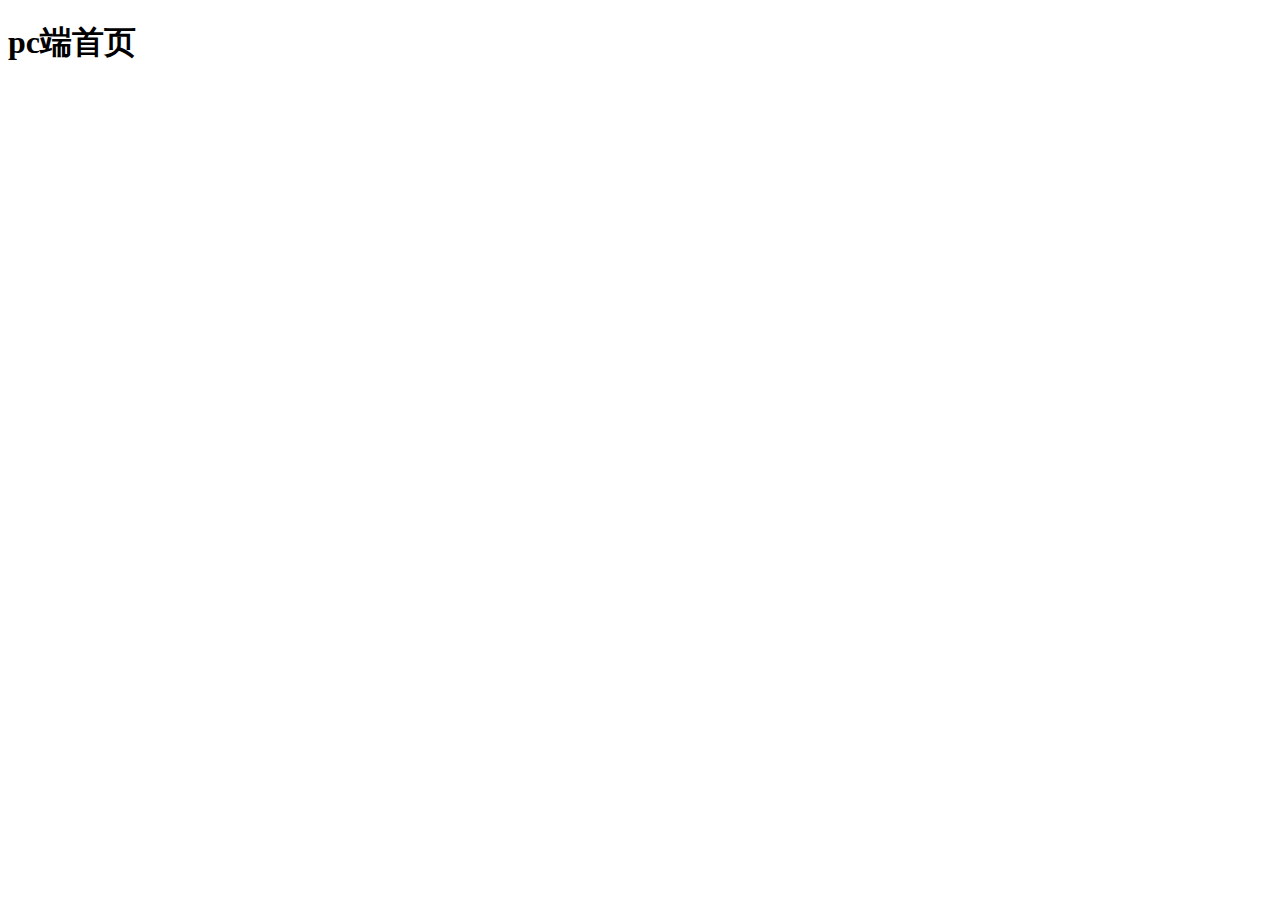
==== public/admin/index.html @ 300aac61 "乐淘初始化提交" ====
<!DOCTYPE html>
<html lang="en">
<head>
  <meta charset="UTF-8">
  <meta name="viewport" content="width=device-width, initial-scale=1.0">
  <meta http-equiv="X-UA-Compatible" content="ie=edge">
  <title>Document</title>
</head>
<body>
  <h1>pc端首页</h1>
</body>
</html>
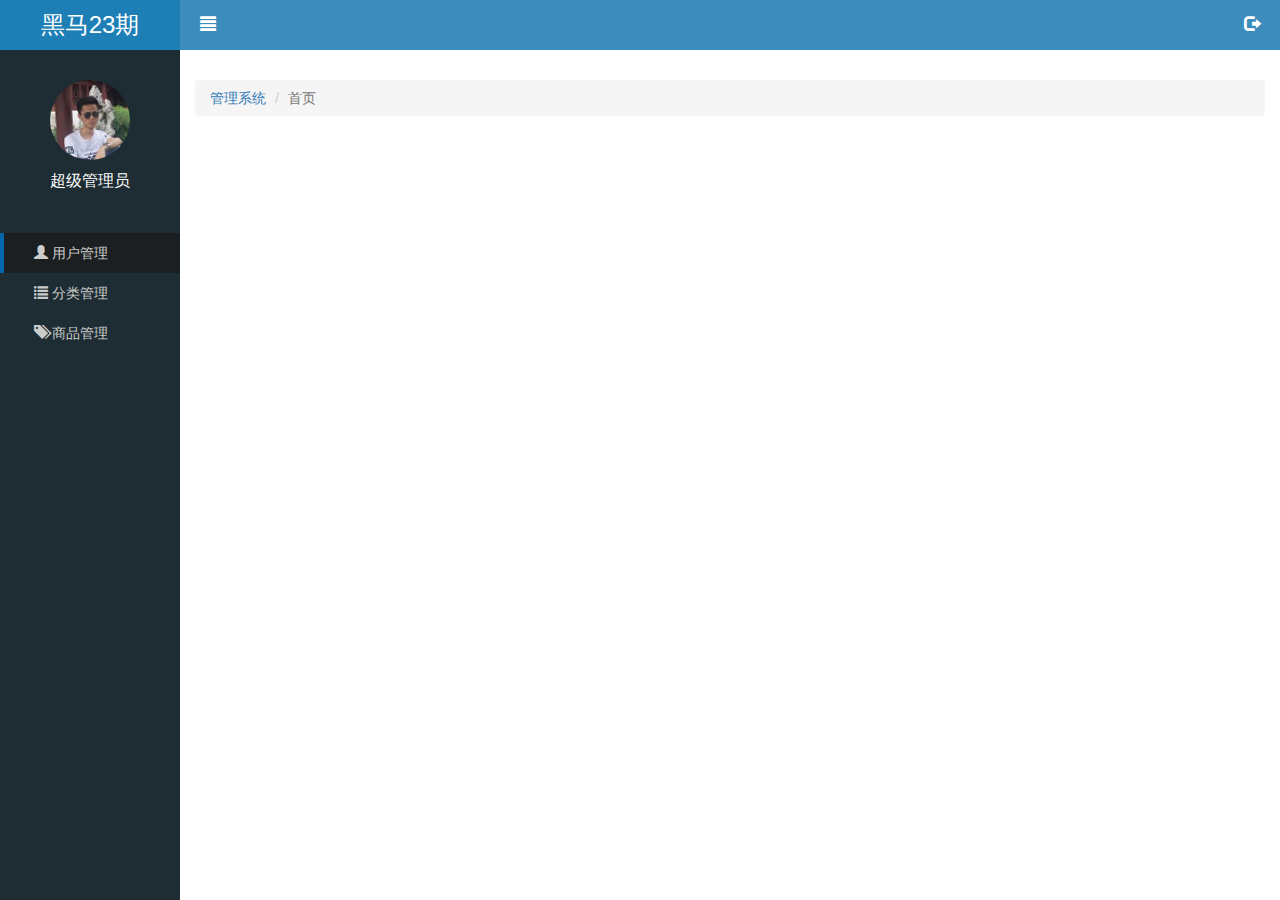
==== commit 7b4f7f82: "index" ====
--- a/public/admin/index.html
+++ b/public/admin/index.html
@@ -1,12 +1,101 @@
 <!DOCTYPE html>
 <html lang="en">
+
 <head>
-  <meta charset="UTF-8">
-  <meta name="viewport" content="width=device-width, initial-scale=1.0">
-  <meta http-equiv="X-UA-Compatible" content="ie=edge">
-  <title>Document</title>
+    <meta charset="UTF-8">
+    <meta name="viewport" content="width=device-width, initial-scale=1.0">
+    <meta http-equiv="X-UA-Compatible" content="ie=edge">
+    <title>Document</title>
+    <link rel="stylesheet" href="lib/bootstrap/css/bootstrap.css">
+    <link rel="stylesheet" href="lib/bootstrap-validator/css/bootstrapValidator.css">
+    <link rel="stylesheet" href="lib/nprogress/nprogress.css">
+    <link rel="stylesheet" href="css/content.css">
 </head>
+
 <body>
-  <h1>pc端首页</h1>
+    <div class="lt_aside">
+      <div class="brand">
+        <a href="index.html">黑马23期</a>
+      </div>
+      <div class="user">
+        <img src="images/default.jpg" alt="">
+        <p>超级管理员</p>
+      </div>
+      <div class="nav">
+        <ul>
+          <li>
+            <a class="active" href="user.html">
+              <span class="glyphicon glyphicon-user"></span>
+              <span>用户管理</span>
+            </a>
+          </li>
+          <li>
+            <a href="javascript:;">
+              <span class="glyphicon glyphicon-list"></span>
+              <span>分类管理</span>
+            </a>
+            <div class="second" style="display: none">
+              <a href="first.html">一级分类</a>
+              <a href="second.html">二级分类</a>
+            </div>
+          </li>
+          <li>
+            <a href="product.html">
+              <span class="glyphicon glyphicon-tags"></span>
+              <span>商品管理</span>
+            </a>
+          </li>
+        </ul>
+      </div>
+    </div>
+    <div class="lt_main">
+      <div class="lt_head">
+        <a class="pull-left itcion" href="javascript:;">
+          <span class="glyphicon glyphicon-align-justify"></span>
+        </a>
+        <a class="pull-right tionst" href="javascript:;">
+          <span class="glyphicon glyphicon-log-out"></span>
+        </a>
+      </div>
+      <div class="content_fluid">
+        <ol class="breadcrumb">
+          <li><a href="#">管理系统</a></li>
+          <li class="active">首页</li>
+        </ol>
+
+
+        <!-- 每个页面具体的内容 -->
+        <div class="lt_content">
+
+        </div>
+      </div>
+    </div>
+
+
+    <div class="modal fade" id="logant">
+      <div class="modal-dialog modal-sm">
+        <div class="modal-content">
+          <div class="modal-header">
+            <button type="button" class="close" data-dismiss="modal" aria-label="Close"><span aria-hidden="true">&times;</span></button>
+            <h4 class="modal-title">温馨提示</h4>
+          </div>
+          <div class="modal-body">
+            <p class="text-danger"> <span class="glyphicon glyphicon-info-sign"></span> 您确定要退出后台管理系统吗？</p>
+          </div>
+          <div class="modal-footer">
+            <button type="button" class="btn btn-default" data-dismiss="modal">取消</button>
+            <button type="button" class="btn btn-primary">确认</button>
+          </div>
+        </div><!-- /.modal-content -->
+      </div><!-- /.modal-dialog -->
+    </div><!-- /.modal -->
+
+    <script src="lib/jquery/jquery.js"></script>
+    <script src="lib/bootstrap/js/bootstrap.js"></script>
+    <script src="lib/bootstrap-validator/js/bootstrapValidator.js"></script>
+    <script src="lib/nprogress/nprogress.js"></script>
+    <script src="js/common.js"></script>
+    <script src="js/login.js"></script>
 </body>
+
 </html>--- a/public/admin/lib/bootstrap-validator/css/bootstrapValidator.css
+++ b/public/admin/lib/bootstrap-validator/css/bootstrapValidator.css
@@ -0,0 +1,21 @@
+/**
+ * BootstrapValidator (http://bootstrapvalidator.com)
+ * The best jQuery plugin to validate form fields. Designed to use with Bootstrap 3
+ *
+ * @author      http://twitter.com/nghuuphuoc
+ * @copyright   (c) 2013 - 2014 Nguyen Huu Phuoc
+ * @license     MIT
+ */
+
+.bv-form .help-block {
+    margin-bottom: 0;
+}
+.bv-form .tooltip-inner {
+    text-align: left;
+}
+.nav-tabs li.bv-tab-success > a {
+    color: #3c763d;
+}
+.nav-tabs li.bv-tab-error > a {
+    color: #a94442;
+}
--- a/public/admin/lib/nprogress/nprogress.css
+++ b/public/admin/lib/nprogress/nprogress.css
@@ -0,0 +1,74 @@
+/* Make clicks pass-through */
+#nprogress {
+  pointer-events: none;
+}
+
+#nprogress .bar {
+  background: greenyellow;
+
+  position: fixed;
+  z-index: 10000;
+  top: 0;
+  left: 0;
+
+  width: 100%;
+  height: 2px;
+}
+
+/* Fancy blur effect */
+#nprogress .peg {
+  display: block;
+  position: absolute;
+  right: 0px;
+  width: 100px;
+  height: 100%;
+  box-shadow: 0 0 10px #29d, 0 0 5px #29d;
+  opacity: 1.0;
+
+  -webkit-transform: rotate(3deg) translate(0px, -4px);
+      -ms-transform: rotate(3deg) translate(0px, -4px);
+          transform: rotate(3deg) translate(0px, -4px);
+}
+
+/* Remove these to get rid of the spinner */
+#nprogress .spinner {
+  display: block;
+  position: fixed;
+  z-index: 1031;
+  top: 15px;
+  right: 15px;
+}
+
+#nprogress .spinner-icon {
+  width: 18px;
+  height: 18px;
+  box-sizing: border-box;
+
+  border: solid 2px transparent;
+  border-top-color: #29d;
+  border-left-color: #29d;
+  border-radius: 50%;
+
+  -webkit-animation: nprogress-spinner 400ms linear infinite;
+          animation: nprogress-spinner 400ms linear infinite;
+}
+
+.nprogress-custom-parent {
+  overflow: hidden;
+  position: relative;
+}
+
+.nprogress-custom-parent #nprogress .spinner,
+.nprogress-custom-parent #nprogress .bar {
+  position: absolute;
+}
+
+@-webkit-keyframes nprogress-spinner {
+  0%   { -webkit-transform: rotate(0deg); }
+  100% { -webkit-transform: rotate(360deg); }
+}
+@keyframes nprogress-spinner {
+  0%   { transform: rotate(0deg); }
+  100% { transform: rotate(360deg); }
+}
+
--- a/public/admin/css/content.css
+++ b/public/admin/css/content.css
@@ -0,0 +1,116 @@
+.box_bg {
+  background-color: #1e2d34;
+}
+.mg_tp {
+  margin-top: 200px;
+}
+html,
+body {
+  height: 100%;
+}
+body {
+  padding-left: 180px;
+  transition: all .5s linear;
+}
+body.active {
+  padding-left: 0;
+}
+ul,
+ol {
+  list-style: none;
+  margin: 0;
+  padding: 0;
+}
+a:hover,
+a:link,
+a:visited,
+a:active {
+  text-decoration: none;
+}
+.lt_aside {
+  width: 180px;
+  height: 100%;
+  background-color: #1e2d34;
+  position: fixed;
+  left: 0;
+  top: 0;
+  z-index: 999;
+  transition: all .5s linear;
+}
+.lt_aside .brand a {
+  display: block;
+  width: 100%;
+  height: 50px;
+  background-color: #1e7fb6;
+  text-align: center;
+  line-height: 50px;
+  color: #fff;
+  font-size: 24px;
+}
+.lt_aside .user img {
+  display: block;
+  width: 80px;
+  height: 80px;
+  border-radius: 50%;
+  margin: 30px auto 0;
+}
+.lt_aside .user p {
+  color: #fff;
+  font-size: 16px;
+  text-align: center;
+  margin-top: 10px;
+}
+.lt_aside .nav {
+  margin-top: 40px;
+}
+.lt_aside .nav a {
+  padding-left: 30px;
+  display: block;
+  width: 100%;
+  height: 40px;
+  line-height: 40px;
+  color: #ccccca;
+  border-left: 4px solid transparent;
+}
+.lt_aside .nav a.active {
+  background-color: #1c1f21;
+  border-left: 4px solid #0066ac;
+}
+.lt_aside .nav .second a {
+  padding-left: 50px;
+}
+.lt_aside.active {
+  left: -180px;
+}
+.lt_main {
+  width: 100%;
+  height: 100%;
+  background-color: gainsboro;
+}
+.lt_main .lt_head {
+  height: 50px;
+  width: 100%;
+  position: fixed;
+  top: 0;
+  left: 0;
+  z-index: 998;
+  padding-left: 200px;
+  padding-right: 20px;
+  font-size: 16px;
+  background-color: #3c8dbc;
+  transition: all .5s linear;
+}
+.lt_main .lt_head .pull-left,
+.lt_main .lt_head .pull-right {
+  line-height: 50px;
+  color: #fff;
+}
+.lt_main .lt_head.active {
+  padding-left: 20px;
+}
+.lt_main .content_fluid {
+  padding: 80px 15px 0 15px;
+  width: 100%;
+  height: 100%;
+  background-color: #fff;
+}
